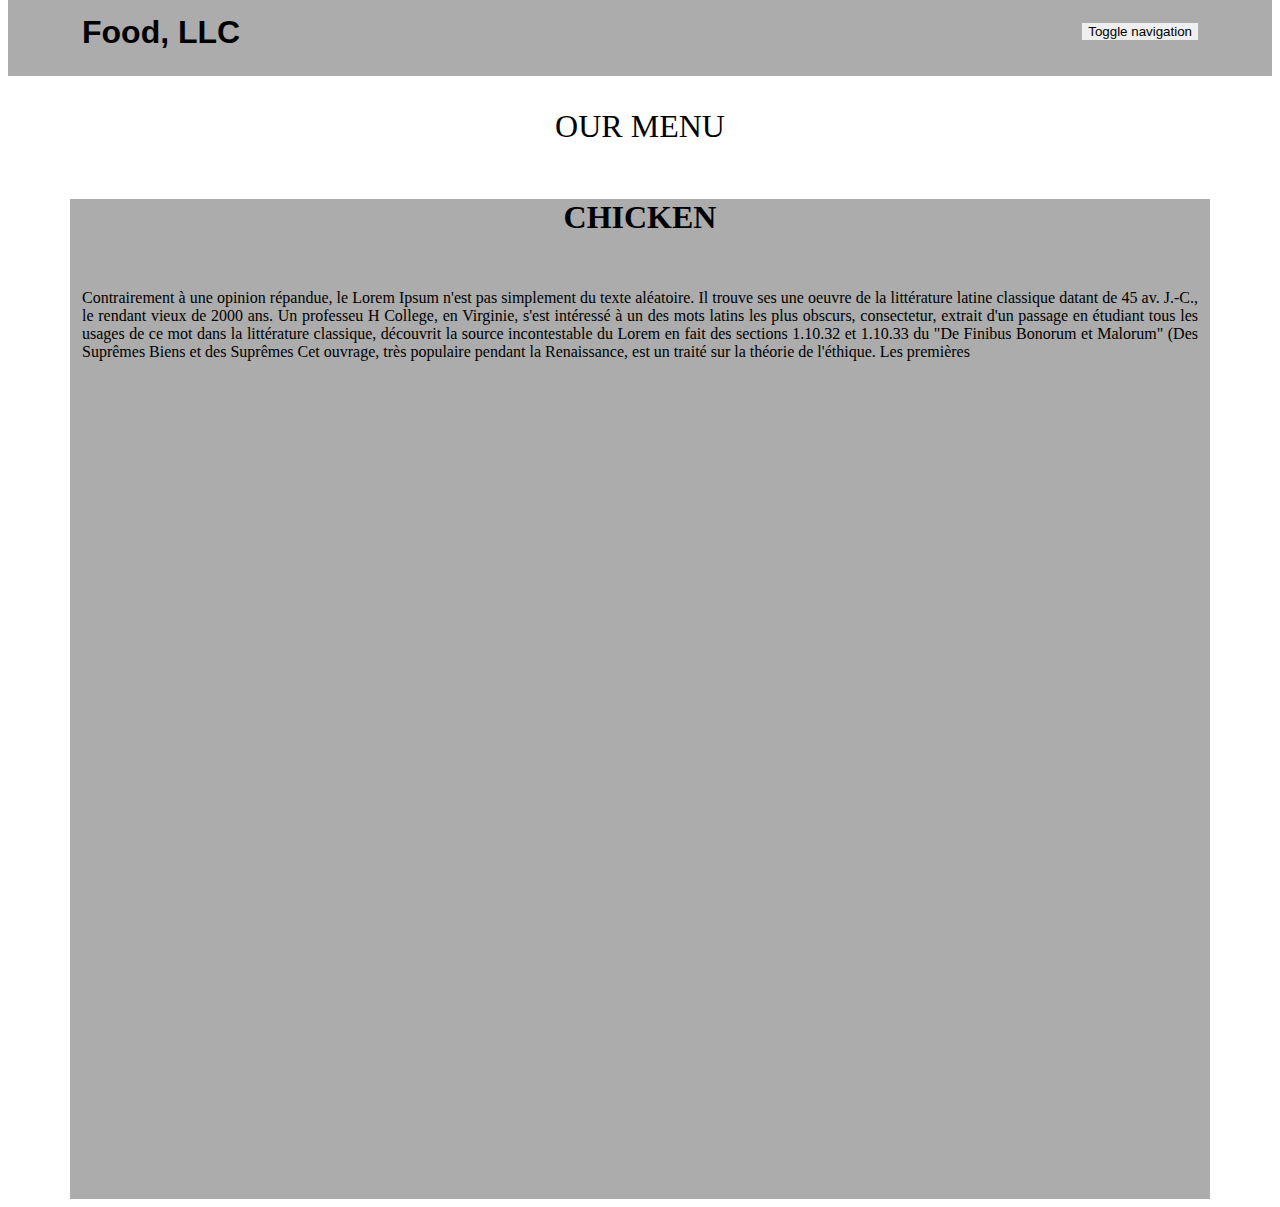
==== index.html @ ede32005 "hi" ====
<!DOCTYPE html>
<html lang="en">
<head>
    <meta charset="UTF-8">
    <meta http-equiv="X-UA-Compatible" content="IE=edge">
    <meta name="viewport" content="width=device-width, initial-scale=1.0">
    <title>module3 solution</title>
    <link rel="stylesheet" href="css/index.css">
    <link rel="stylesheet" href="css/bootstrap-grid.min.css">
</head>
<body>
    <header>
        <nav id="header-nav" class="navbar navbar-default">
            <div class="container">
                <div class="navbar-header">
                    <div class="navbar-brand" class="visible-md visible-sm visible-xs">
                        <a href="index.html">
                            <h1>Food, LLC</h1>
                        </a>
                    </div>
                    <button type="button" class="navbar-toggler collapsed" data-toggle="collapse" data-target="#bs-example-navbar-collapse-1" aria-expanded="false">
                        <span class="sr-only">Toggle navigation</span>
                        <span class="icon-bar"></span>
                        <span class="icon-bar"></span>
                        <span class="icon-bar"></span>
                    </button>
                </div>
            </div>
        </nav>
    </header>

    <div><p class="text-center">our menu</p></div>
    <div class="container col-xs-12">
        <h5 class="text-center">chicken</h3>
        <p>
            Contrairement à une opinion répandue, le Lorem Ipsum n'est pas simplement du texte aléatoire. Il trouve ses  une 
            oeuvre de la littérature latine classique datant de 45 av. J.-C., le rendant vieux de 2000 ans. Un professeu H
            College, en Virginie, s'est intéressé à un des mots latins les plus obscurs, consectetur, extrait d'un passage  
            en étudiant tous les usages de ce mot dans la littérature classique, découvrit la source incontestable du Lorem 
            en fait des sections 1.10.32 et 1.10.33 du "De Finibus Bonorum et Malorum" (Des Suprêmes Biens et des Suprêmes    
            Cet ouvrage, très populaire pendant la Renaissance, est un traité sur la théorie de l'éthique. Les premières  
        </p>
    </div>







    <script src="js/bootstrap.min.js"></script>
    <script src="js/script.js"></script>
    <script src="js/jquery.min.js"></script>
</body>
</html>
---- css/index.css ----
*{
    box-sizing: border-box;
    border: 0;
    border-radius: 0;
}
#header-nav{
    background-color: rgb(172, 172, 172);
    border-radius: 0;
    border: 0;
    margin-top: -27px;
    width: 100%;
}
h1{
    font-size: xx-large;
    padding-top: 20px;
    padding-bottom: 25px;
    text-align: left;
    font-family: sans-serif;
    color: black;
    width: 190px;
}
.navbar-brand a{
    text-decoration: none;
}
button{
    float: right;
    margin-top: -75px;
}
.text-center{
    text-transform: uppercase;
    font-size: xx-large;
    text-align: center;
    text-decoration: solid;
}
.col-xs-12{
    height: 1000px;
    width: 700px;
    text-align: justify;
    background-color: rgb(172, 172, 172);
}
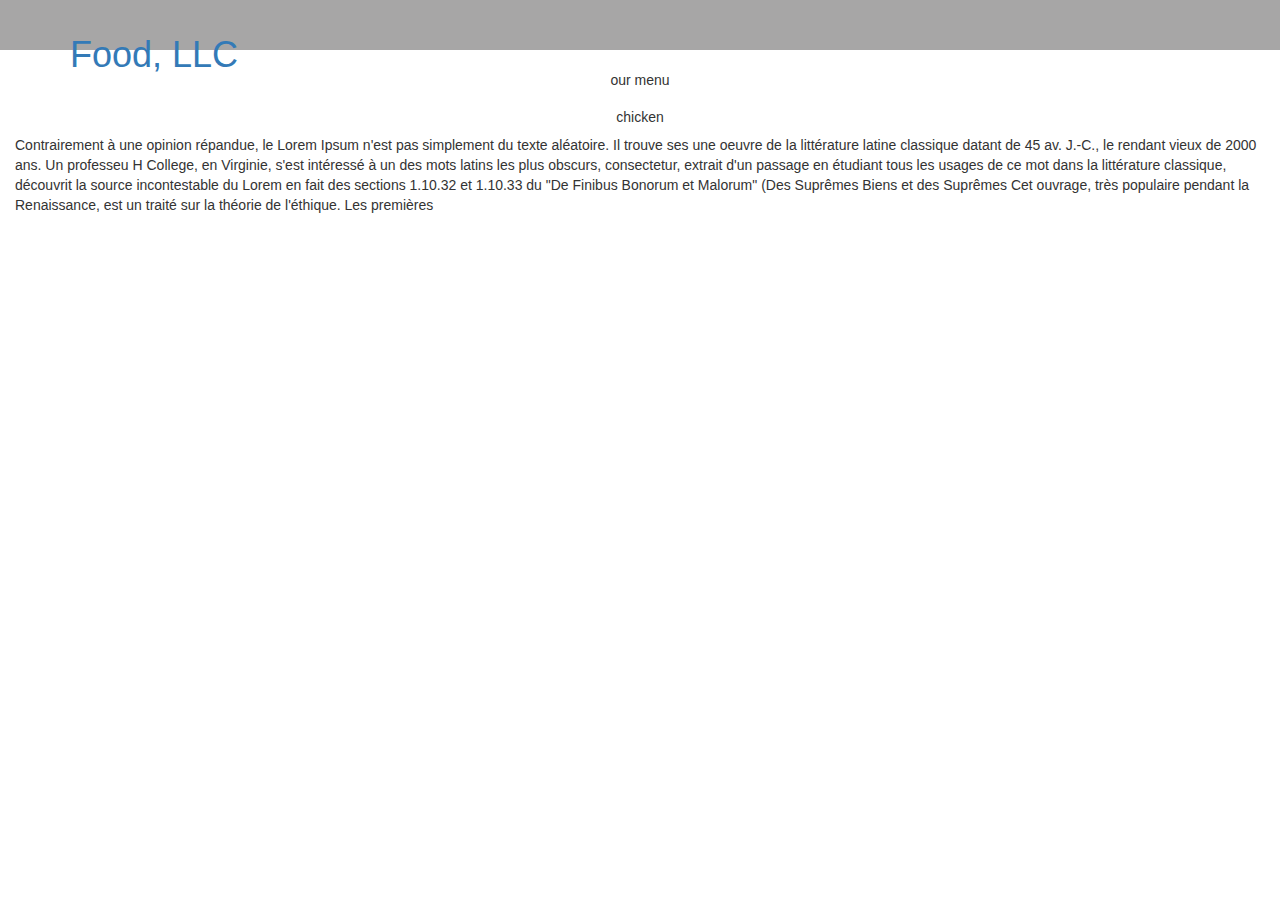
==== commit 17512ae0: "a" ====
--- a/index.html
+++ b/index.html
@@ -5,8 +5,8 @@
     <meta http-equiv="X-UA-Compatible" content="IE=edge">
     <meta name="viewport" content="width=device-width, initial-scale=1.0">
     <title>module3 solution</title>
-    <link rel="stylesheet" href="css/index.css">
-    <link rel="stylesheet" href="css/bootstrap-grid.min.css">
+    <link rel="stylesheet" href="index.css">
+    <link rel="stylesheet" href="https://stackpath.bootstrapcdn.com/bootstrap/3.4.1/css/bootstrap.min.css" integrity="sha384-HSMxcRTRxnN+Bdg0JdbxYKrThecOKuH5zCYotlSAcp1+c8xmyTe9GYg1l9a69psu" crossorigin="anonymous">
 </head>
 <body>
     <header>
@@ -14,16 +14,24 @@
             <div class="container">
                 <div class="navbar-header">
                     <div class="navbar-brand" class="visible-md visible-sm visible-xs">
-                        <a href="index.html">
+                        <a href="index.html">   
                             <h1>Food, LLC</h1>
                         </a>
                     </div>
-                    <button type="button" class="navbar-toggler collapsed" data-toggle="collapse" data-target="#bs-example-navbar-collapse-1" aria-expanded="false">
+                    <button type="button" class="navbar-toggle collapsed" data-toggle="collapse" data-target="#collapsable-nav" aria-expanded="false">
                         <span class="sr-only">Toggle navigation</span>
                         <span class="icon-bar"></span>
                         <span class="icon-bar"></span>
                         <span class="icon-bar"></span>
-                    </button>
+                      </button>
+                </div>
+                <div id="collapsable-nav" class="collapse navbar-collapse">
+                    <ul id="nav-list" class="nav navbar-nav navbar-right">
+                        <li>
+                            
+                        </li>
+                    </ul>
+
                 </div>
             </div>
         </nav>
@@ -45,9 +53,6 @@
 
 
 
-
-
-
     <script src="js/bootstrap.min.js"></script>
     <script src="js/script.js"></script>
     <script src="js/jquery.min.js"></script>
--- a/index.css
+++ b/index.css
@@ -0,0 +1,17 @@
+body{
+    font-size: 16px;
+    color: #fff;
+    background-color: #61122f;
+    font-family: 'Oxygen', sans-serif;;
+}
+
+#header-nav{
+    background-color: rgb(167, 166, 166);
+    border-radius: 0;
+    border: 0;
+}
+
+h1{
+    text-decoration: none;
+    color: black;   
+}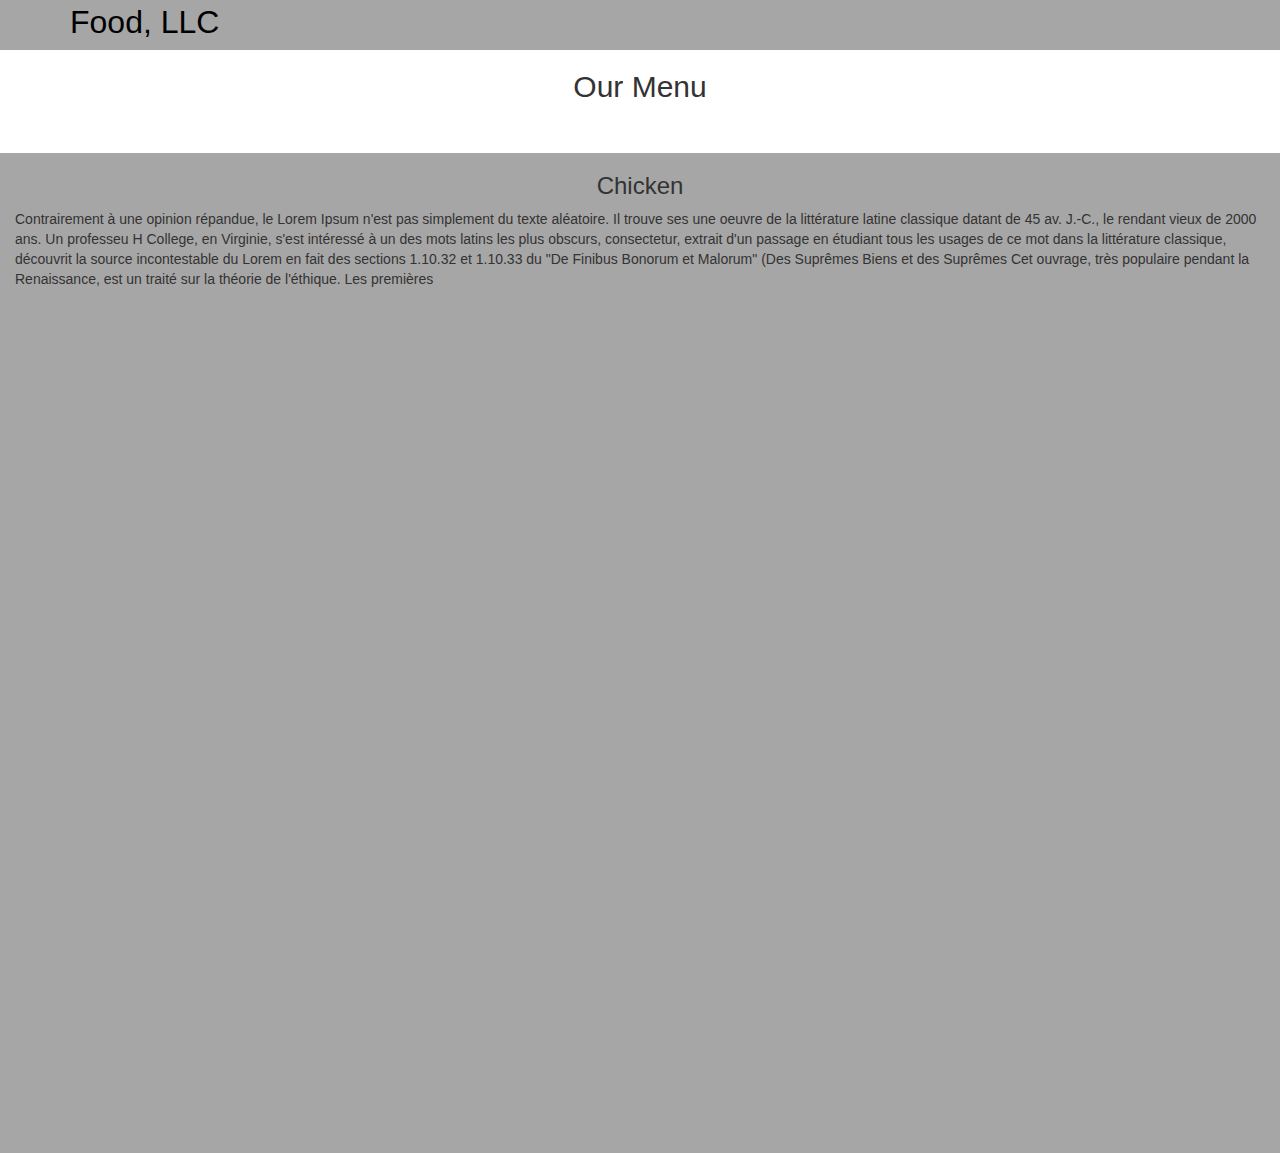
==== commit 936557b5: "this is my solution for module 3" ====
--- a/index.html
+++ b/index.html
@@ -7,15 +7,18 @@
     <title>module3 solution</title>
     <link rel="stylesheet" href="index.css">
     <link rel="stylesheet" href="https://stackpath.bootstrapcdn.com/bootstrap/3.4.1/css/bootstrap.min.css" integrity="sha384-HSMxcRTRxnN+Bdg0JdbxYKrThecOKuH5zCYotlSAcp1+c8xmyTe9GYg1l9a69psu" crossorigin="anonymous">
+    
+    
+
 </head>
 <body>
     <header>
         <nav id="header-nav" class="navbar navbar-default">
             <div class="container">
                 <div class="navbar-header">
-                    <div class="navbar-brand" class="visible-md visible-sm visible-xs">
+                    <div class="logo-img " class="visible-md visible-sm visible-xs">
                         <a href="index.html">   
-                            <h1>Food, LLC</h1>
+                            Food, LLC
                         </a>
                     </div>
                     <button type="button" class="navbar-toggle collapsed" data-toggle="collapse" data-target="#collapsable-nav" aria-expanded="false">
@@ -28,18 +31,30 @@
                 <div id="collapsable-nav" class="collapse navbar-collapse">
                     <ul id="nav-list" class="nav navbar-nav navbar-right">
                         <li>
-                            
+                            <a href="#">
+                                <p class="hidden-lg hidden-md hidden-sm text-center">Chicken</p>
+                            </a>
+                        </li>
+                        <li>
+                            <a href="#">
+                                <p class="hidden-lg  hidden-md hidden-sm text-center beef">Beef</p>
+                            </a>
+                        </li>
+                        <li>
+                            <a href="#">
+                                <p class="hidden-lg  hidden-md hidden-sm text-center sushi">Sushi</p>
+                            </a>
                         </li>
                     </ul>
-
                 </div>
+                
             </div>
         </nav>
     </header>
 
-    <div><p class="text-center">our menu</p></div>
-    <div class="container col-xs-12">
-        <h5 class="text-center">chicken</h3>
+    <div> <h2 class="text-center">Our Menu</h2></div>
+    <div class="container-fluid">
+        <h3 class="text-center">Chicken</h3>
         <p>
             Contrairement à une opinion répandue, le Lorem Ipsum n'est pas simplement du texte aléatoire. Il trouve ses  une 
             oeuvre de la littérature latine classique datant de 45 av. J.-C., le rendant vieux de 2000 ans. Un professeu H
@@ -53,8 +68,8 @@
 
 
 
-    <script src="js/bootstrap.min.js"></script>
-    <script src="js/script.js"></script>
-    <script src="js/jquery.min.js"></script>
+    <script src="https://code.jquery.com/jquery-1.12.4.min.js" integrity="sha384-nvAa0+6Qg9clwYCGGPpDQLVpLNn0fRaROjHqs13t4Ggj3Ez50XnGQqc/r8MhnRDZ" crossorigin="anonymous"></script>
+    <!-- Include all compiled plugins (below), or include individual files as needed -->
+    <script src="https://stackpath.bootstrapcdn.com/bootstrap/3.4.1/js/bootstrap.min.js" integrity="sha384-aJ21OjlMXNL5UyIl/XNwTMqvzeRMZH2w8c5cRVpzpU8Y5bApTppSuUkhZXN0VxHd" crossorigin="anonymous"></script>
 </body>
 </html>--- a/index.css
+++ b/index.css
@@ -11,7 +11,41 @@
     border: 0;
 }
 
-h1{
+.logo-img a:hover, .logo-img a:focus {
     text-decoration: none;
-    color: black;   
+}
+
+.logo-img a{
+    color: black;
+    font-size: xx-large;
+}
+
+.container-fluid{
+    margin-top: 50px;
+    background-color: rgb(167, 166, 166);
+    height: 1000px;
+}
+
+#nav-list li a p{
+    font-size: 20px;
+    background-color: white;
+}
+.navbar-nav li{
+    margin-top: -15px;
+}
+.navbar-nav li .sushi{
+    margin-top: -10px;
+}
+.navbar-nav li .beef{
+    margin-top: -10px;
+}
+
+.navbar-toggle{
+    height: 35px;
+}
+
+@media (max-width: 767px){
+    .logo-img a{
+        margin-left: 15px;
+    }
 }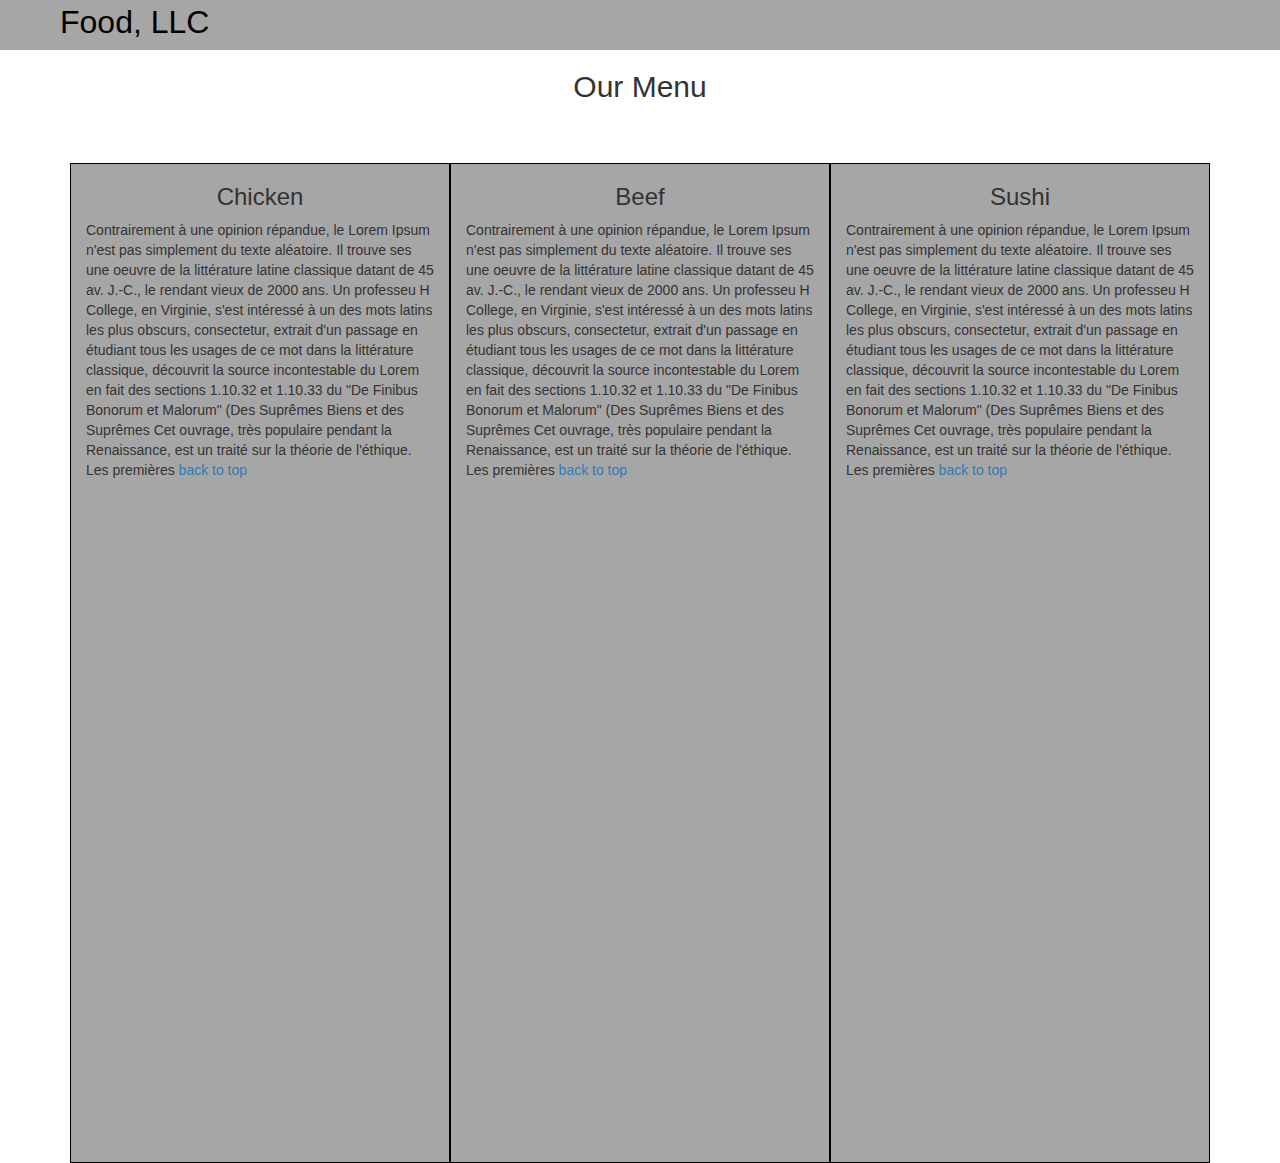
==== commit 2fa97713: "this is my solution for module3" ====
--- a/index.html
+++ b/index.html
@@ -16,7 +16,7 @@
         <nav id="header-nav" class="navbar navbar-default">
             <div class="container">
                 <div class="navbar-header">
-                    <div class="logo-img " class="visible-md visible-sm visible-xs">
+                    <div class="logo-img " id="food" class="visible-md visible-sm visible-xs">
                         <a href="index.html">   
                             Food, LLC
                         </a>
@@ -31,18 +31,18 @@
                 <div id="collapsable-nav" class="collapse navbar-collapse">
                     <ul id="nav-list" class="nav navbar-nav navbar-right">
                         <li>
-                            <a href="#">
+                            <a href="#chicken2">
                                 <p class="hidden-lg hidden-md hidden-sm text-center">Chicken</p>
                             </a>
                         </li>
                         <li>
-                            <a href="#">
-                                <p class="hidden-lg  hidden-md hidden-sm text-center beef">Beef</p>
+                            <a href="#beef2">
+                                <p class="hidden-lg  hidden-md hidden-sm text-center b">Beef</p>
                             </a>
                         </li>
                         <li>
-                            <a href="#">
-                                <p class="hidden-lg  hidden-md hidden-sm text-center sushi">Sushi</p>
+                            <a href="#sushi2">
+                                <p class="hidden-lg  hidden-md hidden-sm text-center s">Sushi</p>
                             </a>
                         </li>
                     </ul>
@@ -53,16 +53,44 @@
     </header>
 
     <div> <h2 class="text-center">Our Menu</h2></div>
-    <div class="container-fluid">
-        <h3 class="text-center">Chicken</h3>
-        <p>
-            Contrairement à une opinion répandue, le Lorem Ipsum n'est pas simplement du texte aléatoire. Il trouve ses  une 
-            oeuvre de la littérature latine classique datant de 45 av. J.-C., le rendant vieux de 2000 ans. Un professeu H
-            College, en Virginie, s'est intéressé à un des mots latins les plus obscurs, consectetur, extrait d'un passage  
-            en étudiant tous les usages de ce mot dans la littérature classique, découvrit la source incontestable du Lorem 
-            en fait des sections 1.10.32 et 1.10.33 du "De Finibus Bonorum et Malorum" (Des Suprêmes Biens et des Suprêmes    
-            Cet ouvrage, très populaire pendant la Renaissance, est un traité sur la théorie de l'éthique. Les premières  
-        </p>
+        <div class="container">
+            <div class="col-md-4 col-sm-6 col-xs-12 chicken">
+                <h3 class="text-center" id="chicken2">Chicken</h3>
+                <p>
+                    Contrairement à une opinion répandue, le Lorem Ipsum n'est pas simplement du texte aléatoire. Il trouve ses  une 
+                    oeuvre de la littérature latine classique datant de 45 av. J.-C., le rendant vieux de 2000 ans. Un professeu H
+                    College, en Virginie, s'est intéressé à un des mots latins les plus obscurs, consectetur, extrait d'un passage  
+                    en étudiant tous les usages de ce mot dans la littérature classique, découvrit la source incontestable du Lorem 
+                    en fait des sections 1.10.32 et 1.10.33 du "De Finibus Bonorum et Malorum" (Des Suprêmes Biens et des Suprêmes    
+                    Cet ouvrage, très populaire pendant la Renaissance, est un traité sur la théorie de l'éthique. Les premières 
+                    <a href="#food"> back to top</a>  
+                </p>
+            </div>
+            <div class="col-md-4 col-sm-6 col-xs-12 beef">
+                <h3 class="text-center" id="beef2">Beef</h3>
+                <p>
+                    Contrairement à une opinion répandue, le Lorem Ipsum n'est pas simplement du texte aléatoire. Il trouve ses  une 
+                    oeuvre de la littérature latine classique datant de 45 av. J.-C., le rendant vieux de 2000 ans. Un professeu H
+                    College, en Virginie, s'est intéressé à un des mots latins les plus obscurs, consectetur, extrait d'un passage  
+                    en étudiant tous les usages de ce mot dans la littérature classique, découvrit la source incontestable du Lorem 
+                    en fait des sections 1.10.32 et 1.10.33 du "De Finibus Bonorum et Malorum" (Des Suprêmes Biens et des Suprêmes    
+                    Cet ouvrage, très populaire pendant la Renaissance, est un traité sur la théorie de l'éthique. Les premières 
+                    <a href="#food"> back to top</a>   
+                </p>
+            </div>
+            <div class="col-md-4 col-xs-12 sushi">
+                <h3 class="text-center" id="sushi2">Sushi</h3>
+                <p>
+                    Contrairement à une opinion répandue, le Lorem Ipsum n'est pas simplement du texte aléatoire. Il trouve ses  une 
+                    oeuvre de la littérature latine classique datant de 45 av. J.-C., le rendant vieux de 2000 ans. Un professeu H
+                    College, en Virginie, s'est intéressé à un des mots latins les plus obscurs, consectetur, extrait d'un passage  
+                    en étudiant tous les usages de ce mot dans la littérature classique, découvrit la source incontestable du Lorem 
+                    en fait des sections 1.10.32 et 1.10.33 du "De Finibus Bonorum et Malorum" (Des Suprêmes Biens et des Suprêmes    
+                    Cet ouvrage, très populaire pendant la Renaissance, est un traité sur la théorie de l'éthique. Les premières 
+                    <a href="#food"> back to top</a>   
+                </p>
+            </div>
+        </div>
     </div>
 
 
--- a/index.css
+++ b/index.css
@@ -2,7 +2,8 @@
     font-size: 16px;
     color: #fff;
     background-color: #61122f;
-    font-family: 'Oxygen', sans-serif;;
+    font-family: 'Oxygen', sans-serif;
+    box-sizing: border-box;
 }
 
 #header-nav{
@@ -18,32 +19,50 @@
 .logo-img a{
     color: black;
     font-size: xx-large;
+    margin-left: -10px;
 }
 
-.container-fluid{
+.chicken {
     margin-top: 50px;
     background-color: rgb(167, 166, 166);
     height: 1000px;
+    position: relative;
+    border:  1px solid black;
+    
+}
+.beef{
+    margin-top: 50px;
+    background-color: rgb(167, 166, 166);
+    height: 1000px;
+    position: relative;
+    border:  1px solid black;
+    
+}
+.sushi{
+    margin-top: 50px;
+    background-color: rgb(167, 166, 166);
+    height: 1000px;
+    position: relative;
+    border:  1px solid black;
 }
 
 #nav-list li a p{
     font-size: 20px;
     background-color: white;
 }
-.navbar-nav li{
-    margin-top: -15px;
-}
-.navbar-nav li .sushi{
-    margin-top: -10px;
-}
-.navbar-nav li .beef{
-    margin-top: -10px;
-}
 
 .navbar-toggle{
     height: 35px;
 }
-
+.navbar-nav li{
+    margin-top: -15px;
+}
+.navbar-nav li .s{
+    margin-top: -10px;
+}
+.navbar-nav li .b{
+    margin-top: -10px;
+}
 @media (max-width: 767px){
     .logo-img a{
         margin-left: 15px;
